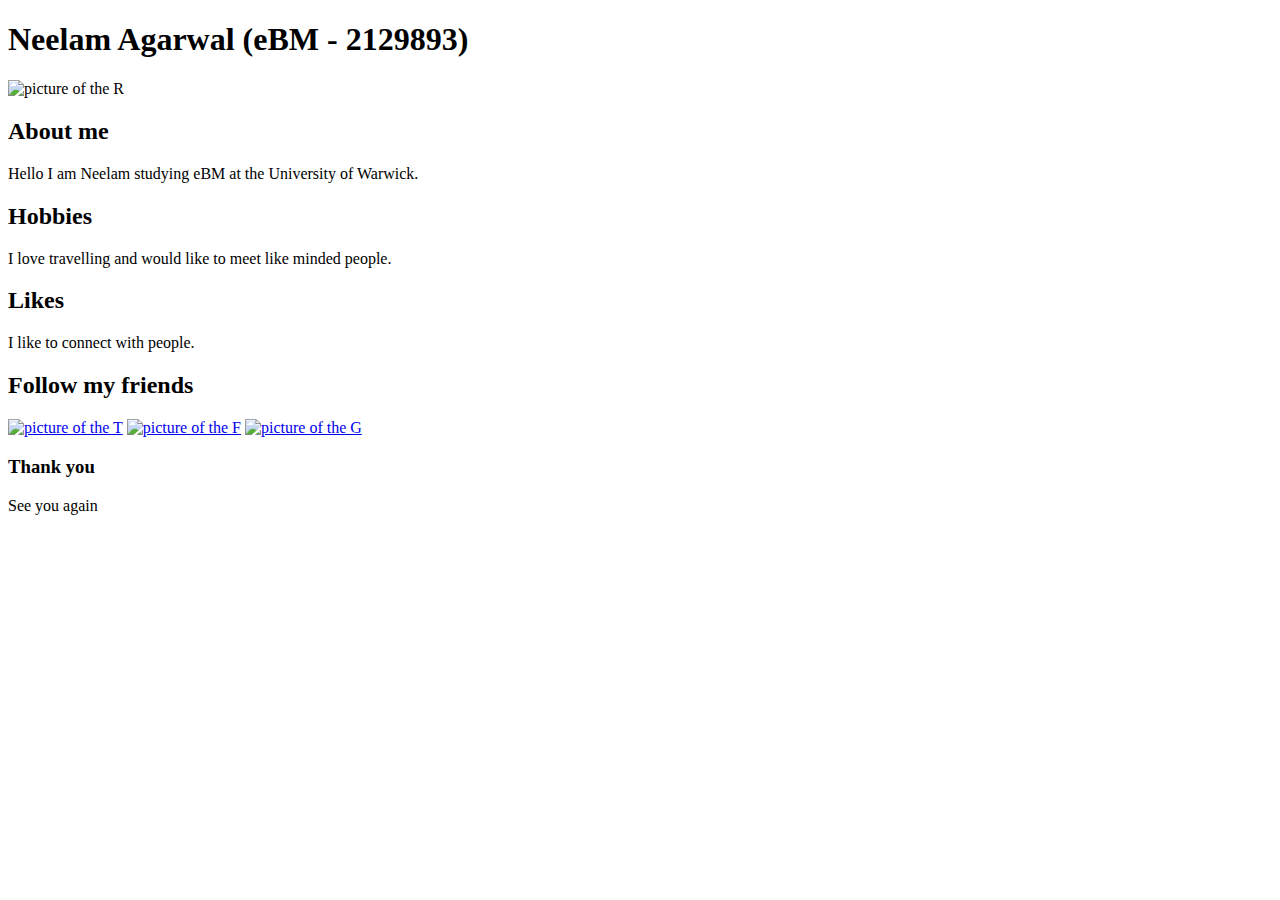
==== templates/index.html @ 9ab5a82e "update" ====
<!DOCTYPE html>
<html lang="en">
<head>
    <meta charset="UTF-8">
    <meta http-equiv="X-UA-Compatible" content="IE=edge">
    <meta name="viewport" content="width=device-width, initial-scale=1.0">
    <link rel="stylesheet" href="style.css">
</head>
<body>
    <h1>Neelam Agarwal (eBM - 2129893)</h1>
    <div class="header">

    <img src="R.jpg" alt="picture of the R"width= "300" height="300" img></img>
    </div>
    <h2>About me</h2>
    <p>Hello I am Neelam studying eBM at the University of Warwick. </p>
    <h2>Hobbies</h2>
    <p>I love travelling and would like to meet like minded people.</p>
    <h2>Likes</h2>
    <p>I like to connect with people.</p>
    <h2>Follow my friends</h2>
    <div class="header1">
   <a href="https://licencinho.github.io/Python-IMA/"> <img src="T.jpg" alt="picture of the T"width= "300" height="300" img></img></a>
   <a href="https://peonylaucw.github.io/IMA_2141702_LAUPeony/"> <img src="F.jpg" alt="picture of the F"width= "300" height="300" img></img></a>
   <a href="https://amritabajaj.github.io/HTML-CSS-WEBSITE/"> <img src="G.jpg" alt="picture of the G"width= "300" height="300" img></img></a>
</div>
<div class="footer"></div>
<h3>Thank you</h3>
<p> See you again </p>

    


    </body>
</html>
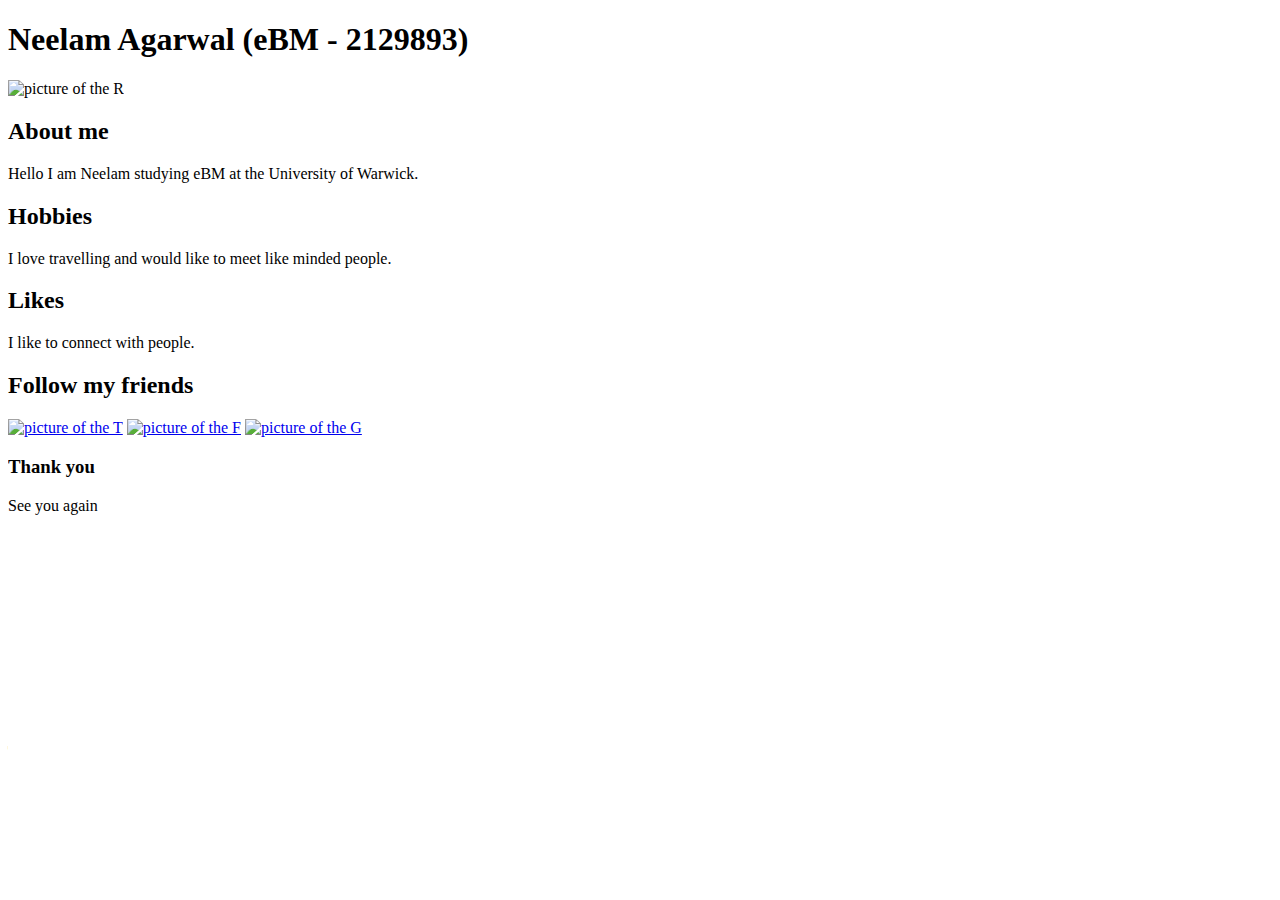
==== commit 40acc7c5: "Update index.html" ====
--- a/templates/index.html
+++ b/templates/index.html
@@ -4,13 +4,13 @@
     <meta charset="UTF-8">
     <meta http-equiv="X-UA-Compatible" content="IE=edge">
     <meta name="viewport" content="width=device-width, initial-scale=1.0">
-    <link rel="stylesheet" href="style.css">
+    <link rel="stylesheet" href="static/style.css">
 </head>
 <body>
     <h1>Neelam Agarwal (eBM - 2129893)</h1>
     <div class="header">
 
-    <img src="R.jpg" alt="picture of the R"width= "300" height="300" img></img>
+    <img src="static/R.jpg" alt="picture of the R"width= "300" height="300" img></img>
     </div>
     <h2>About me</h2>
     <p>Hello I am Neelam studying eBM at the University of Warwick. </p>
@@ -20,9 +20,9 @@
     <p>I like to connect with people.</p>
     <h2>Follow my friends</h2>
     <div class="header1">
-   <a href="https://licencinho.github.io/Python-IMA/"> <img src="T.jpg" alt="picture of the T"width= "300" height="300" img></img></a>
-   <a href="https://peonylaucw.github.io/IMA_2141702_LAUPeony/"> <img src="F.jpg" alt="picture of the F"width= "300" height="300" img></img></a>
-   <a href="https://amritabajaj.github.io/HTML-CSS-WEBSITE/"> <img src="G.jpg" alt="picture of the G"width= "300" height="300" img></img></a>
+   <a href="https://licencinho.github.io/Python-IMA/"> <img src="static/T.jpg" alt="picture of the T"width= "300" height="300" img></img></a>
+   <a href="https://peonylaucw.github.io/IMA_2141702_LAUPeony/"> <img src="static/F.jpg" alt="picture of the F"width= "300" height="300" img></img></a>
+   <a href="https://amritabajaj.github.io/HTML-CSS-WEBSITE/"> <img src="static/G.jpg" alt="picture of the G"width= "300" height="300" img></img></a>
 </div>
 <div class="footer"></div>
 <h3>Thank you</h3>
